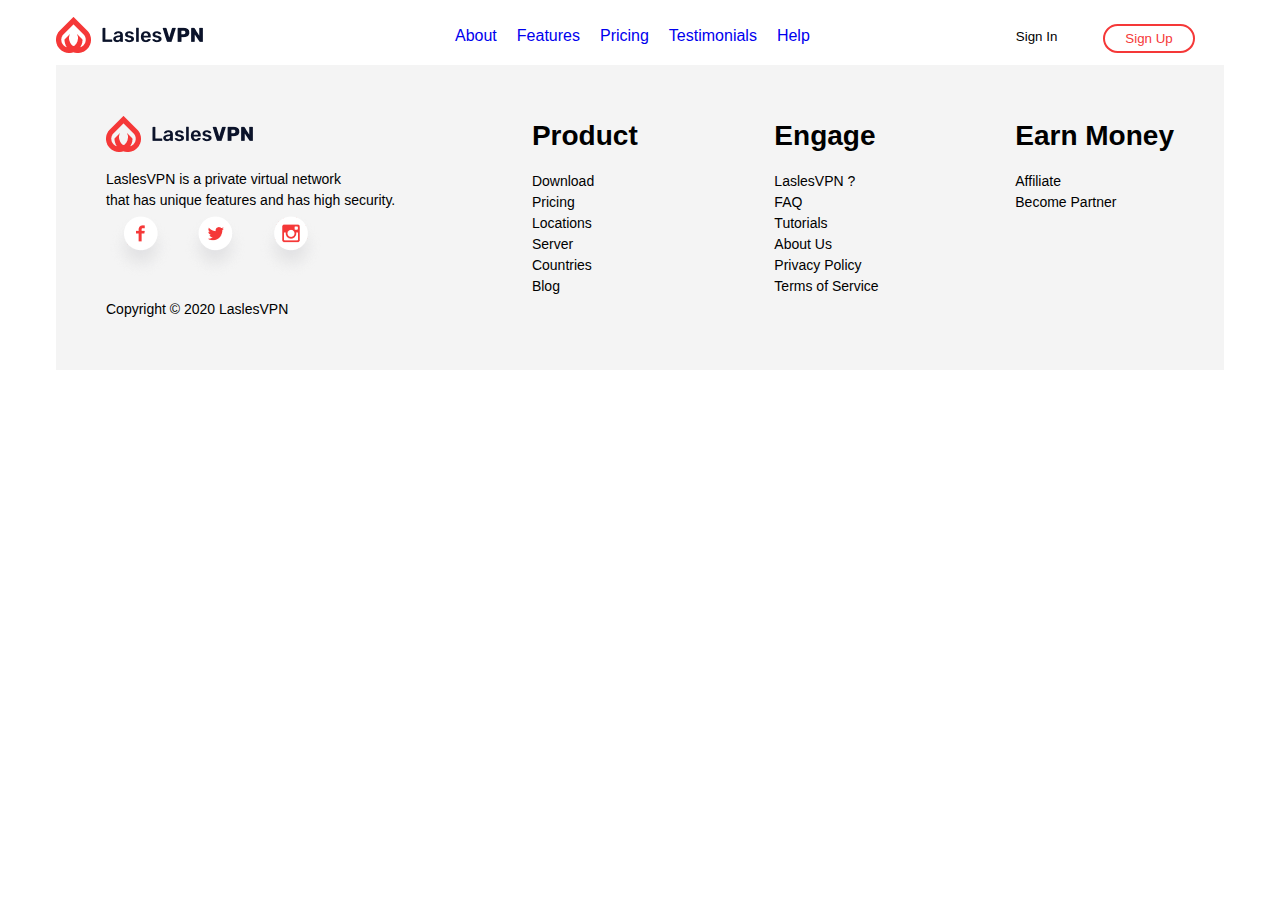
==== about.html @ 8b22c8bb "adds header and footer to about and features html" ====
<!DOCTYPE html>
<html lang="en">
<head>
    <meta charset="UTF-8">
    <meta name="viewport" content="width=device-width, initial-scale=1.0">
    <title>Midterm</title>
    <link rel="stylesheet" href="css/main.css">
</head>
<body>
    <div class="container">
        <header class="header">
            <!-- Creating div for Navigation List -->
            <div class="nav">
                <a href="index.html">
                    <img class="home-button" src="images/Logo.png" alt="">
                </a>
                <nav>
                    <ul>
                        <li><a href="about.html">About</a></li>
                        <li><a href="features.html">Features</a></li>
                        <li><a href="#">Pricing</a></li>
                        <li><a href="#">Testimonials</a></li>
                        <li><a href="#">Help</a></li>
                        <li><button type="button" class="si-button">Sign In</button></li>
                        <li><button type="button" class="su-button">Sign Up</button></li>
                    </ul>
                </nav>
            </div>
        </header>

        <footer class="footer">
            <div class="left-column">
                <img src="images/Logo.png" alt="">
                <p>LaslesVPN is a private virtual network<br>that has unique features and has high security.</p>
                <img src="images/Facebook.png" alt="">
                <img src="images/Twitter.png" alt="">
                <img src="images/Instagram.png" alt="">
                <p>Copyright &copy; 2020 LaslesVPN</p>
            </div>

            <div class="footer-links">
                <h3>Product</h3>
                <ul>
                    <li>Download</li>
                    <li>Pricing</li>
                    <li>Locations</li>
                    <li>Server</li>
                    <li>Countries</li>
                    <li>Blog</li>
                </ul>
            </div>

            <div class="footer-links">
                <h3>Engage</h3>
                <ul>
                    <li>LaslesVPN ?</li>
                    <li>FAQ</li>
                    <li>Tutorials</li>
                    <li>About Us</li>
                    <li>Privacy Policy</li>
                    <li>Terms of Service</li>
                </ul>
            </div>

            <div class="footer-links">
                <h3>Earn Money</h3>
                <ul>
                    <li>Affiliate</li>
                    <li>Become Partner</li>
                </ul>
            </div>
        </footer>
    </div>
    
</body>
</html>
---- css/main.css ----
/* Global Styles */
html {
    font-family: 'Open Sans', sans-serif;
    box-sizing: border-box;
    background-color: #fff; 
}

body {
    line-height: 1.5;
    max-width: 1200px;
    margin: 0 auto;
}

h1,
h2,
h3,
h4,
h5 {
    font-weight: bold;
    margin: 0 auto
}


h1 {
    font-size: 40px;
}

h2 {
    font-size: 34px;
}

h3 {
    font-size: 28px;
}

h4 {
    font-size: 22px;
}

h5 {
    font-size: 18px;
}

p {
    margin: 0 auto;
    font-size: 16px;
}


/* Styling the global container */
.container {
    max-width: 1200px;
    margin: 0 auto;
    padding: 1em;
}

/* Removing bullet points and underline from nav list */
.nav ul {
    list-style: none;
}

.nav a {
    text-decoration: none;
}

/* Styling nav to the top of the page */
.nav {
    display: flex;
    align-items: center; 
}

.nav nav ul {
    display: flex;
    margin: 0;
    padding: 0;
    list-style: none;
}

.nav nav ul li {
    margin-right: 20px; 
}

/* Adjusting the margin to add space between the logo and the navigation */
.nav img {
    margin-right: 250px; 
}

/* Adjusting the margin to add space between "Help" and "Sign In" */
.nav nav ul li:nth-child(5) {
    margin-right: 200px; 
}

/* Styling Sign In & Sign Up buttons */
.si-button{
    background-color: transparent;
    border: none; 
    color: black; 
    margin-right: 20px; 
}

.su-button{
    background-color: transparent; 
    border: 2px solid #F53838; 
    border-radius: 20px;
    padding: 5px 20px;
    color: #F53838; 
}

.si-button:hover {
    color: #F53838; 
}

.su-button:hover {
    background-color: #F53838;
    color: #FFF;
}

.home-button {
    transition: transform 0.3s ease;
}

.home-button:hover {
    transform: scale(1.3); 
}
/* Styling banner */
.banner {
    display: flex;
    align-items: center; 
    padding: 100px 0;
}

.banner img {
    flex: 1; 
    max-width: 100%; 
}

.banner-content {
    flex: 1; 
    padding: 0 20px; 
}

.banner p {
    padding-top: 10px;
}

.banner button {
    margin-top: 20px; 
}

.gs-button{
    background-color: #F53838; 
    border: 2px solid #F53838; 
    border-radius: 10px;
    padding: 10px 40px;
    color: #FFF; 
    box-shadow: 0 5px 15px #F53838;
}

/* Putting icons in one row using flex */
.uls-icons {
    display: flex;
    align-items: center;
    padding: 20px;
    background-color: #FFF;
    box-shadow: 0 5px 10px #c1c1c1;
}

.uls-icons div {
    display: flex;
    flex-direction: column; 
    margin-right: auto;
}

.uls-icons img {
    width: 50px; 
    height: auto; 
    margin-right: 2%;
    margin-left: 8%;
}

/* Styling Features Div */
.features {
    display: flex;
    align-items: center; 
    margin: 4%;
}

.features img {
    max-width: 100%; 
    margin-right: 4%;
}

.features-content {
    flex: 1; 
    padding: 0 20px;
}

.features p {
    padding-top: 10px;
}

.features ul {
    list-style: none;
    padding: 0; 
}

.features ul li {
    display: flex; 
    align-items: center; 
    margin-bottom: 10px; 
}

.features ul li img {
    margin-right: 10px; 
}

/* Styling Choose your plan section */
.plans {
    text-align: center; 
}

.plan-info {
    margin-bottom: 20px; 
}

.plan-cards {
    display: flex;
    flex-wrap: wrap; 
    justify-content: center; 
    margin-bottom: 50px;
}

.plan-card {
    width: fit-content; 
    margin: 10px; 
    padding: 20px;
    box-sizing: border-box;
    border: 1px solid #ccc;
    text-align: center; 
    display: flex;
    flex-direction: column;
    justify-content: space-between;
}

.plan-card:hover {
    border: 2px solid #F53838;
}

.plan-card p {
    margin-top: auto; 
    font-weight: bold;
}

.plan-cards ul li {
    list-style: none;
    text-align: justify;
}

.select-button {
    background-color: transparent; 
    border: 2px solid #F53838; 
    border-radius: 20px;
    padding: 5px 20px;
    color: #F53838; 
}

.select-button:hover {
    color: #FFF;
    background-color: #F53838;
}

/* styling network section */
.network {
    display: flex;
    flex-direction: column;
    align-items: center;
    justify-content: center;
    text-align: center;
}

.network h2,
.network p {
    margin-bottom: 20px; 
}

.network img {
    margin-top: 40px; 
}

/* Styling Testimonials */
.testimonial-heading {
    text-align: center;
    padding-bottom: 10px;
}

.testimonial-card h5 {
    font-weight: lighter;
}

.testimonial-cards {
    display: grid;
    grid-template-columns: repeat(auto-fit, minmax(200px, 1fr)); 
    gap: 20px; 
}

.testimonial-card {
    display: flex;
    flex-direction: column; 
    border: 1px solid #ccc;
}

.profile {
    width: 50px;
    height: 50px;
    padding: 10px;
}

.testimonial-card p {
    margin: 5px 0;
    text-align: center;
}

.testimonial-foot {
    display: flex;
    justify-content: center; /* Center the images horizontally */
    align-items: center; 
}
.testimonial-foot img:nth-child(1) {
    width: 50px;
}

.testimonial-foot img:nth-child(2) {
    width: 30px;
    height: 30px;
    padding-left: 1000px;
}

.testimonial-foot img:nth-child(3) {
    width: 70px;
    height: 70px;
}

/* Subscribe Section Stylling */
.subscribe {
    max-width: 1000px;
    margin-left: 80px;
    display: grid;
    grid-template-columns: 1fr 1fr; 
    grid-template-rows: 1fr auto;
    gap: 10px; 
}

.subscribe {
    background-color: #FFF;
    box-shadow: 0 10px 10px #c1c1c1;
}

.subscribe p {
    grid-column: 1;
    margin-bottom: 50px;
}

.subscribe h3 {
    margin-top: 50px;
}

.sub-button {
    grid-column: 2;
    grid-row: 1;
    justify-self: center;
    margin-top: 100px;
}

.sub-button {
    background-color: #F53838; 
    color: #FFF; 
    border: 2px solid #F53838; 
    border-radius: 10px;
    padding: 10px 40px; 
    width: auto; 
    height: 40px; 
}

.sub-button:hover {
    color: #F53838;
    background-color: #FFF;
}

/* Footer Styling */
.footer {
    display: flex;
    justify-content: space-between; 
    padding: 50px; 
    margin-top: 5px;
    background-color: #f4f4f4;
}

.footer p,
.footer ul {
    font-size: 14px;
}

.footer img {
    max-width: 100%; 
    margin-bottom: 10px; 
}

.footer-links ul {
    list-style: none;
    padding: 0;
}

.footer-links ul {
    list-style: none; 
    padding: 0; 
}

.footer-links h3 {
    margin-bottom: 10px; 
}
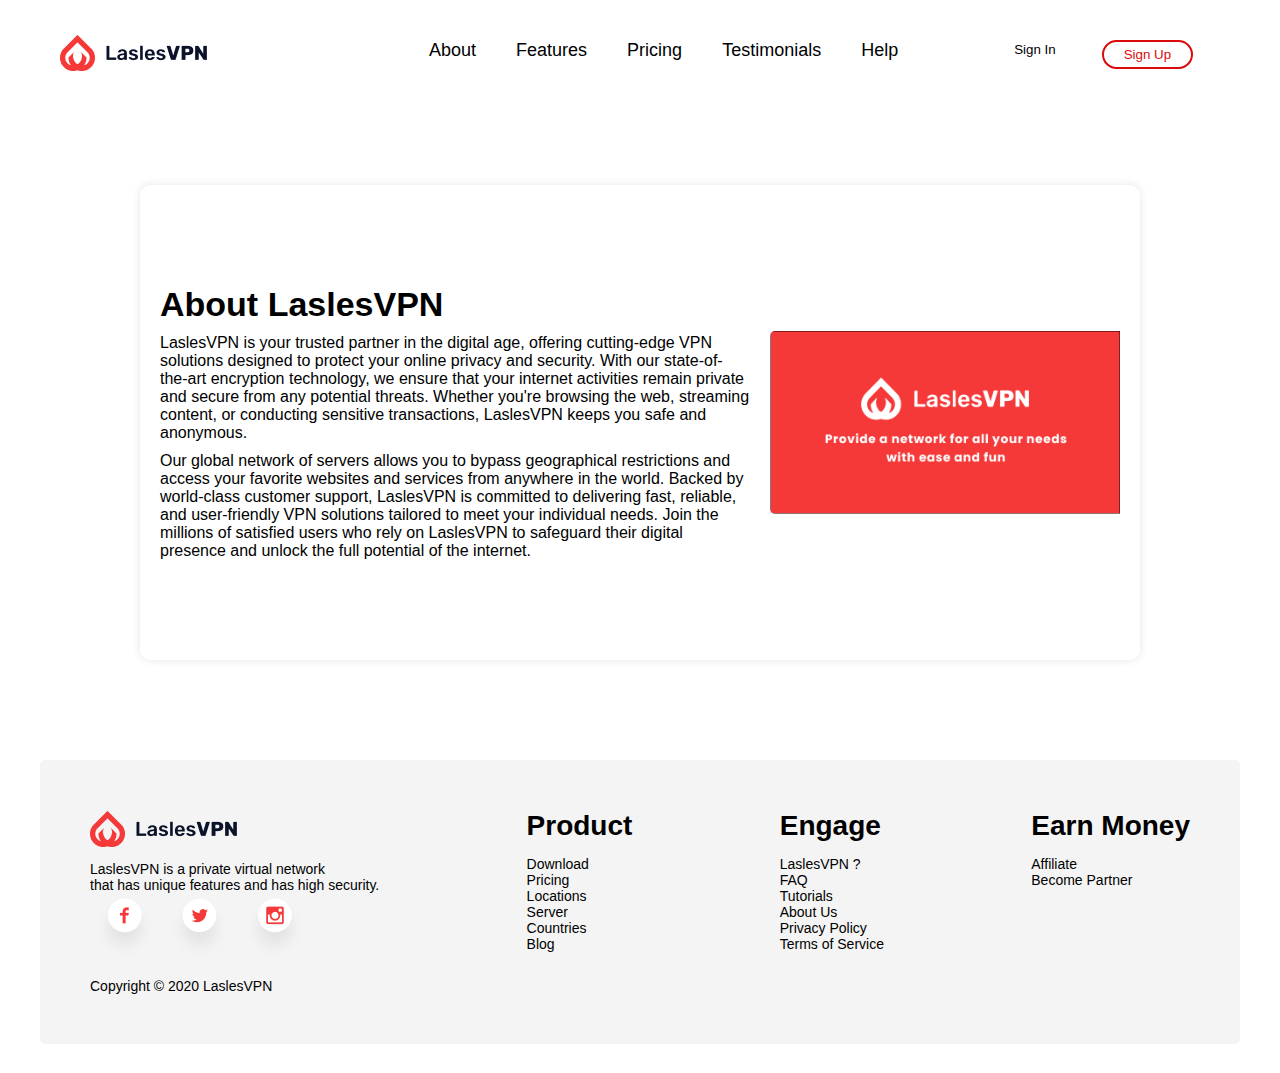
==== commit 1f2d138e: "adds styles to about and features html" ====
--- a/about.html
+++ b/about.html
@@ -1,18 +1,24 @@
 <!DOCTYPE html>
 <html lang="en">
+
 <head>
     <meta charset="UTF-8">
     <meta name="viewport" content="width=device-width, initial-scale=1.0">
     <title>Midterm</title>
     <link rel="stylesheet" href="css/main.css">
 </head>
+
 <body>
     <div class="container">
-        <header class="header">
+           <!-- Skip links -->
+      <a href="#main-content" class="skip-link">Skip to Main Content</a>
+      <a href="#nav" class="skip-link">Skip to Navigation</a>
+
+        <header class="header" role="navigation" id="nav">
             <!-- Creating div for Navigation List -->
-            <div class="nav">
+            <div class="nav" role="navigation">
                 <a href="index.html">
-                    <img class="home-button" src="images/Logo.png" alt="">
+                    <img class="home-button" src="images/Logo.png" alt="LaslesVPN">
                 </a>
                 <nav>
                     <ul>
@@ -28,13 +34,41 @@
             </div>
         </header>
 
-        <footer class="footer">
+        <main class="main-content" id="main-content">
+            <div class="about-container">
+                <div class="about">
+                    <h2 id="about-heading">About LaslesVPN</h2>
+                    <p>
+                        LaslesVPN is your trusted partner in the digital age, offering cutting-edge VPN solutions
+                        designed
+                        to protect your online privacy and security. With our state-of-the-art encryption technology, we
+                        ensure that your internet activities remain private and secure from any potential threats.
+                        Whether
+                        you're browsing the web, streaming content, or conducting sensitive transactions, LaslesVPN
+                        keeps
+                        you safe and anonymous.
+                    </p>
+                    <p>
+                        Our global network of servers allows you to bypass geographical restrictions and access your
+                        favorite websites and services from anywhere in the world. Backed by world-class customer
+                        support,
+                        LaslesVPN is committed to delivering fast, reliable, and user-friendly VPN solutions tailored to
+                        meet your individual needs. Join the millions of satisfied users who rely on LaslesVPN to
+                        safeguard
+                        their digital presence and unlock the full potential of the internet.
+                    </p>
+                </div>
+                <img src="images/card-image.png" alt="LaslesVPN" aria-labelledby="about-heading">
+            </div>
+        </main>
+
+        <footer class="footer" role="contentinfo">
             <div class="left-column">
-                <img src="images/Logo.png" alt="">
+                <img src="images/Logo.png" alt="LaslesVPN">
                 <p>LaslesVPN is a private virtual network<br>that has unique features and has high security.</p>
-                <img src="images/Facebook.png" alt="">
-                <img src="images/Twitter.png" alt="">
-                <img src="images/Instagram.png" alt="">
+                <img src="images/Facebook.png" alt="Facebook">
+                <img src="images/Twitter.png" alt="Twitter">
+                <img src="images/Instagram.png" alt="Instagram">
                 <p>Copyright &copy; 2020 LaslesVPN</p>
             </div>
 
@@ -71,6 +105,7 @@
             </div>
         </footer>
     </div>
-    
+
 </body>
-</html>+
+</html>
--- a/css/main.css
+++ b/css/main.css
@@ -1,14 +1,7 @@
 /* Global Styles */
 html {
     font-family: 'Open Sans', sans-serif;
-    box-sizing: border-box;
-    background-color: #fff; 
-}
-
-body {
-    line-height: 1.5;
-    max-width: 1200px;
-    margin: 0 auto;
+    background-color: #fff;
 }
 
 h1,
@@ -46,7 +39,22 @@
     font-size: 16px;
 }
 
-
+.skip-link {
+    position: absolute;
+    top: -40px;
+    left: 0;
+    background-color: #6aff2f;
+    color: black;
+    padding: 5px;
+    z-index: 1000;
+    text-decoration: none;
+  }
+
+
+.skip-link:focus {
+    top: 0;
+  }
+  
 /* Styling the global container */
 .container {
     max-width: 1200px;
@@ -61,58 +69,78 @@
 
 .nav a {
     text-decoration: none;
+    color: black;
+    font-size: 18px;
+}
+
+.nav a:hover {
+    color: #DA0B0B;
+}
+
+.nav a:focus {
+    outline: 1px solid black;
+    background-color: #6aff2f;
 }
 
 /* Styling nav to the top of the page */
 .nav {
     display: flex;
-    align-items: center; 
+    align-items: center;
 }
 
 .nav nav ul {
     display: flex;
-    margin: 0;
-    padding: 0;
     list-style: none;
+    justify-content: space-between;
 }
 
 .nav nav ul li {
-    margin-right: 20px; 
+    margin-right: 40px;
 }
 
 /* Adjusting the margin to add space between the logo and the navigation */
 .nav img {
-    margin-right: 250px; 
+    margin-right: 180px;
+    margin-left: 20px;
 }
 
 /* Adjusting the margin to add space between "Help" and "Sign In" */
 .nav nav ul li:nth-child(5) {
-    margin-right: 200px; 
+    margin-right: 110px;
 }
 
 /* Styling Sign In & Sign Up buttons */
-.si-button{
+.si-button {
     background-color: transparent;
-    border: none; 
-    color: black; 
-    margin-right: 20px; 
-}
-
-.su-button{
-    background-color: transparent; 
-    border: 2px solid #F53838; 
+    border: none;
+    color: black;
+}
+
+.su-button {
+    background-color: transparent;
+    border: 2px solid #DA0B0B;
     border-radius: 20px;
     padding: 5px 20px;
-    color: #F53838; 
+    color: #DA0B0B;
 }
 
 .si-button:hover {
-    color: #F53838; 
+    color: #DA0B0B;
+}
+
+.si-button:focus {
+    outline: 1px solid black;
+    background-color: #6aff2f;
 }
 
 .su-button:hover {
-    background-color: #F53838;
+    background-color: #DA0B0B;
     color: #FFF;
+}
+
+.su-button:focus {
+    outline: 1px solid black;
+    background-color: #6aff2f;
 }
 
 .home-button {
@@ -120,23 +148,24 @@
 }
 
 .home-button:hover {
-    transform: scale(1.3); 
-}
+    transform: scale(1.3);
+}
+
 /* Styling banner */
 .banner {
     display: flex;
-    align-items: center; 
+    align-items: center;
     padding: 100px 0;
 }
 
 .banner img {
-    flex: 1; 
-    max-width: 100%; 
+    flex: 1;
+    max-width: 100%;
 }
 
 .banner-content {
-    flex: 1; 
-    padding: 0 20px; 
+    flex: 1;
+    padding: 0 20px;
 }
 
 .banner p {
@@ -144,16 +173,27 @@
 }
 
 .banner button {
-    margin-top: 20px; 
-}
-
-.gs-button{
-    background-color: #F53838; 
-    border: 2px solid #F53838; 
+    margin-top: 20px;
+}
+
+.gs-button {
+    background-color: #DA0B0B;
+    border: 2px solid #DA0B0B;
     border-radius: 10px;
     padding: 10px 40px;
-    color: #FFF; 
-    box-shadow: 0 5px 15px #F53838;
+    color: #FFF;
+    box-shadow: 0 5px 15px #DA0B0B;
+}
+
+.gs-button:hover {
+    background-color: #FFF;
+    color: #DA0B0B;
+}
+
+.gs-button:focus {
+    outline: 1px solid black;
+    background-color: #6aff2f;
+    color: black;
 }
 
 /* Putting icons in one row using flex */
@@ -163,17 +203,18 @@
     padding: 20px;
     background-color: #FFF;
     box-shadow: 0 5px 10px #c1c1c1;
+    border-radius: 10px;
 }
 
 .uls-icons div {
     display: flex;
-    flex-direction: column; 
+    flex-direction: column;
     margin-right: auto;
 }
 
 .uls-icons img {
-    width: 50px; 
-    height: auto; 
+    width: 50px;
+    height: auto;
     margin-right: 2%;
     margin-left: 8%;
 }
@@ -181,17 +222,20 @@
 /* Styling Features Div */
 .features {
     display: flex;
-    align-items: center; 
+    align-items: center;
     margin: 4%;
+    background-color: #f4f4f4;
+    margin: 0 auto;
+    border-radius: 5px;
 }
 
 .features img {
-    max-width: 100%; 
+    max-width: 100%;
     margin-right: 4%;
 }
 
 .features-content {
-    flex: 1; 
+    flex: 1;
     padding: 0 20px;
 }
 
@@ -201,53 +245,55 @@
 
 .features ul {
     list-style: none;
-    padding: 0; 
+    padding: 0;
 }
 
 .features ul li {
-    display: flex; 
-    align-items: center; 
-    margin-bottom: 10px; 
+    display: flex;
+    align-items: center;
+    margin-bottom: 10px;
 }
 
 .features ul li img {
-    margin-right: 10px; 
+    margin-right: 10px;
 }
 
 /* Styling Choose your plan section */
 .plans {
-    text-align: center; 
+    text-align: center;
+    margin-top: 100px;
 }
 
 .plan-info {
-    margin-bottom: 20px; 
+    margin-bottom: 20px;
 }
 
 .plan-cards {
     display: flex;
-    flex-wrap: wrap; 
-    justify-content: center; 
+    flex-wrap: wrap;
+    justify-content: center;
     margin-bottom: 50px;
 }
 
 .plan-card {
-    width: fit-content; 
-    margin: 10px; 
+    width: fit-content;
+    margin: 10px;
     padding: 20px;
-    box-sizing: border-box;
     border: 1px solid #ccc;
-    text-align: center; 
+    border-radius: 5px;
+    text-align: center;
     display: flex;
     flex-direction: column;
     justify-content: space-between;
 }
 
 .plan-card:hover {
-    border: 2px solid #F53838;
-}
+    border: 2px solid #DA0B0B;
+}
+
 
 .plan-card p {
-    margin-top: auto; 
+    margin-top: auto;
     font-weight: bold;
 }
 
@@ -257,16 +303,21 @@
 }
 
 .select-button {
-    background-color: transparent; 
-    border: 2px solid #F53838; 
+    background-color: transparent;
+    border: 2px solid #DA0B0B;
     border-radius: 20px;
     padding: 5px 20px;
-    color: #F53838; 
+    color: #DA0B0B;
 }
 
 .select-button:hover {
     color: #FFF;
-    background-color: #F53838;
+    background-color: #DA0B0B;
+}
+
+.select-button:focus {
+    outline: 1px solid black;
+    background-color: #6aff2f;
 }
 
 /* styling network section */
@@ -280,17 +331,18 @@
 
 .network h2,
 .network p {
-    margin-bottom: 20px; 
+    margin-bottom: 20px;
 }
 
 .network img {
-    margin-top: 40px; 
+    margin-top: 40px;
 }
 
 /* Styling Testimonials */
 .testimonial-heading {
     text-align: center;
-    padding-bottom: 10px;
+    padding-bottom: 40px;
+    padding-top: 50px;
 }
 
 .testimonial-card h5 {
@@ -298,46 +350,40 @@
 }
 
 .testimonial-cards {
-    display: grid;
-    grid-template-columns: repeat(auto-fit, minmax(200px, 1fr)); 
-    gap: 20px; 
+    display: flex;
+    justify-content: space-between;
+    gap: 10px;
 }
 
 .testimonial-card {
-    display: flex;
-    flex-direction: column; 
-    border: 1px solid #ccc;
-}
-
-.profile {
-    width: 50px;
-    height: 50px;
-    padding: 10px;
-}
-
-.testimonial-card p {
-    margin: 5px 0;
-    text-align: center;
-}
-
-.testimonial-foot {
-    display: flex;
-    justify-content: center; /* Center the images horizontally */
-    align-items: center; 
-}
-.testimonial-foot img:nth-child(1) {
-    width: 50px;
-}
-
-.testimonial-foot img:nth-child(2) {
-    width: 30px;
-    height: 30px;
-    padding-left: 1000px;
-}
-
-.testimonial-foot img:nth-child(3) {
-    width: 70px;
-    height: 70px;
+    width: 500px;
+    padding-bottom: 100px;
+}
+
+.testimonial-card img .profile {
+    width: 100%;
+    height: auto;
+    border-radius: 50%;
+}
+
+.testimonial-card .card-content {
+    padding: 20px;
+    background-color: #f4f4f4;
+    border-radius: 10px;
+    height: 200px;
+}
+
+.testimonial-card .card-content:hover {
+    border: 1px solid #DA0B0B;
+}
+
+.testimonial-card h4,
+.testimonial-card h5 {
+    margin: 0;
+}
+
+.testimonial-card .testimonial-info p {
+    margin-top: 10px;
 }
 
 /* Subscribe Section Stylling */
@@ -345,14 +391,15 @@
     max-width: 1000px;
     margin-left: 80px;
     display: grid;
-    grid-template-columns: 1fr 1fr; 
+    grid-template-columns: 1fr 1fr;
     grid-template-rows: 1fr auto;
-    gap: 10px; 
+    gap: 10px;
 }
 
 .subscribe {
     background-color: #FFF;
     box-shadow: 0 10px 10px #c1c1c1;
+    border-radius: 10px;
 }
 
 .subscribe p {
@@ -372,27 +419,34 @@
 }
 
 .sub-button {
-    background-color: #F53838; 
-    color: #FFF; 
-    border: 2px solid #F53838; 
+    background-color: #DA0B0B;
+    color: #FFF;
+    border: 2px solid #DA0B0B;
     border-radius: 10px;
-    padding: 10px 40px; 
-    width: auto; 
-    height: 40px; 
+    padding: 10px 40px;
+    width: auto;
+    height: 40px;
 }
 
 .sub-button:hover {
-    color: #F53838;
+    color: #DA0B0B;
     background-color: #FFF;
+}
+
+.sub-button:focus {
+    outline: 1px solid black;
+    background-color: #6aff2f;
+    color: black;
 }
 
 /* Footer Styling */
 .footer {
     display: flex;
-    justify-content: space-between; 
-    padding: 50px; 
-    margin-top: 5px;
+    justify-content: space-between;
+    padding: 50px;
+    margin: 5px auto;
     background-color: #f4f4f4;
+    border-radius: 5px;
 }
 
 .footer p,
@@ -401,8 +455,8 @@
 }
 
 .footer img {
-    max-width: 100%; 
-    margin-bottom: 10px; 
+    max-width: 100%;
+    margin-bottom: 10px;
 }
 
 .footer-links ul {
@@ -411,10 +465,237 @@
 }
 
 .footer-links ul {
-    list-style: none; 
-    padding: 0; 
+    list-style: none;
+    padding: 0;
 }
 
 .footer-links h3 {
-    margin-bottom: 10px; 
+    margin-bottom: 10px;
+}
+
+/* about.html styles */
+.about-container {
+    margin: 100px;
+    display: flex;
+    align-items: center;
+    padding: 100px 0;
+    border-radius: 10px;
+    box-shadow: 0 0 10px rgba(0, 0, 0, 0.1);
+}
+
+.about-container img {
+    flex: 1;
+    max-width: 35%;
+    border-radius: 5px;
+    padding-right: 20px;
+}
+
+.about {
+    flex: 1;
+    padding: 0 20px;
+}
+
+.about-container p {
+    padding-top: 10px;
+}
+
+/* features.html styles */
+.featureslist {
+    margin: 100px;
+    padding: 50px;
+    border-radius: 10px;
+    box-shadow: 0 0 10px #c1c1c1
+}
+dl {
+    margin-top: 30px;
+}
+
+dt {
+    font-weight: bold;
+    margin-top: 20px;
+}
+
+dd {
+    margin-left: 20px;
+    margin-bottom: 20px;
+}
+
+.vpnfeatures {
+    margin: 100px;
+}
+
+.vpnfeatures img {
+    max-width: 50%;
+    border-radius: 5px;
+}
+
+
+
+
+
+/* Add media query for smaller screen sizes */
+@media only screen and (max-width: 768px) {
+
+    /* Adjust font sizes */
+    h1 {
+        font-size: 32px;
+    }
+
+    h2 {
+        font-size: 26px;
+    }
+
+    h3 {
+        font-size: 22px;
+    }
+
+    h4 {
+        font-size: 18px;
+    }
+
+    h5 {
+        font-size: 16px;
+    }
+
+    p {
+        font-size: 14px;
+    }
+
+    /* Adjust margins and paddings */
+    .nav img {
+        margin-right: 20px;
+    }
+
+    .nav nav {
+        display: none;
+        width: 100%;
+        text-align: center;
+        position: absolute;
+        top: 60px;
+        left: 0;
+        background-color: #fff;
+        z-index: 1;
+    }
+
+    .nav nav ul {
+        padding: 0;
+        margin: 0;
+    }
+
+    .nav nav ul li {
+        margin: 10px 0;
+    }
+
+    .nav nav {
+        display: flex;
+        align-items: center;
+    }
+
+    .nav nav ul {
+        list-style: none;
+        display: flex;
+        margin-left: auto;
+    }
+
+    .nav nav ul li {
+        margin-right: 10px;
+    }
+
+    .nav nav ul li:nth-child(5) {
+        margin-right: 100px;
+    }
+
+
+    .nav a {
+        text-decoration: none;
+        color: black;
+        font-size: 18px;
+    }
+
+    .nav a:hover {
+        color: #DA0B0B;
+    }
+
+    /* Adjust banner content */
+    .banner {
+        flex-direction: column;
+        text-align: center;
+        padding: 50px 0;
+    }
+
+    .banner img {
+        max-width: 80%;
+        margin: 20px auto;
+    }
+
+    .banner-content {
+        padding: 0 20px;
+    }
+
+    /* Adjust features section */
+    .features {
+        flex-direction: column;
+    }
+
+    .features img {
+        max-width: 80%;
+        margin: 20px auto;
+    }
+
+    /* Adjust plan cards */
+    .plan-card {
+        width: 80%;
+        margin: 10px auto;
+    }
+
+    /* Adjust testimonial cards */
+    .testimonial-card {
+        width: 80%;
+    }
+
+    /* Adjust subscribe section */
+    .subscribe {
+        grid-template-columns: 1fr;
+    }
+
+    .sub-button {
+        margin-top: 20px;
+    }
+
+    /* Footer adjustments */
+    .footer {
+        flex-direction: column;
+        padding: 20px;
+    }
+
+    .footer-links {
+        margin-bottom: 20px;
+    }
+
+    .about-container {
+        margin: 50px;
+        display: flex;
+        flex-direction: column;
+        align-items: center;
+        padding: 50px 20px;
+        border-radius: 10px;
+        box-shadow: 0 0 10px rgba(0, 0, 0, 0.1);
+    }
+    
+    .about-container img {
+        max-width: 100%;
+        border-radius: 5px;
+        margin-bottom: 20px;
+    }
+    
+    .about {
+        max-width: 100%;
+        padding: 0 20px;
+        text-align: center;
+    }
+    
+    .about-container p {
+        padding-top: 10px;
+        text-align: justify;
+    }
 }